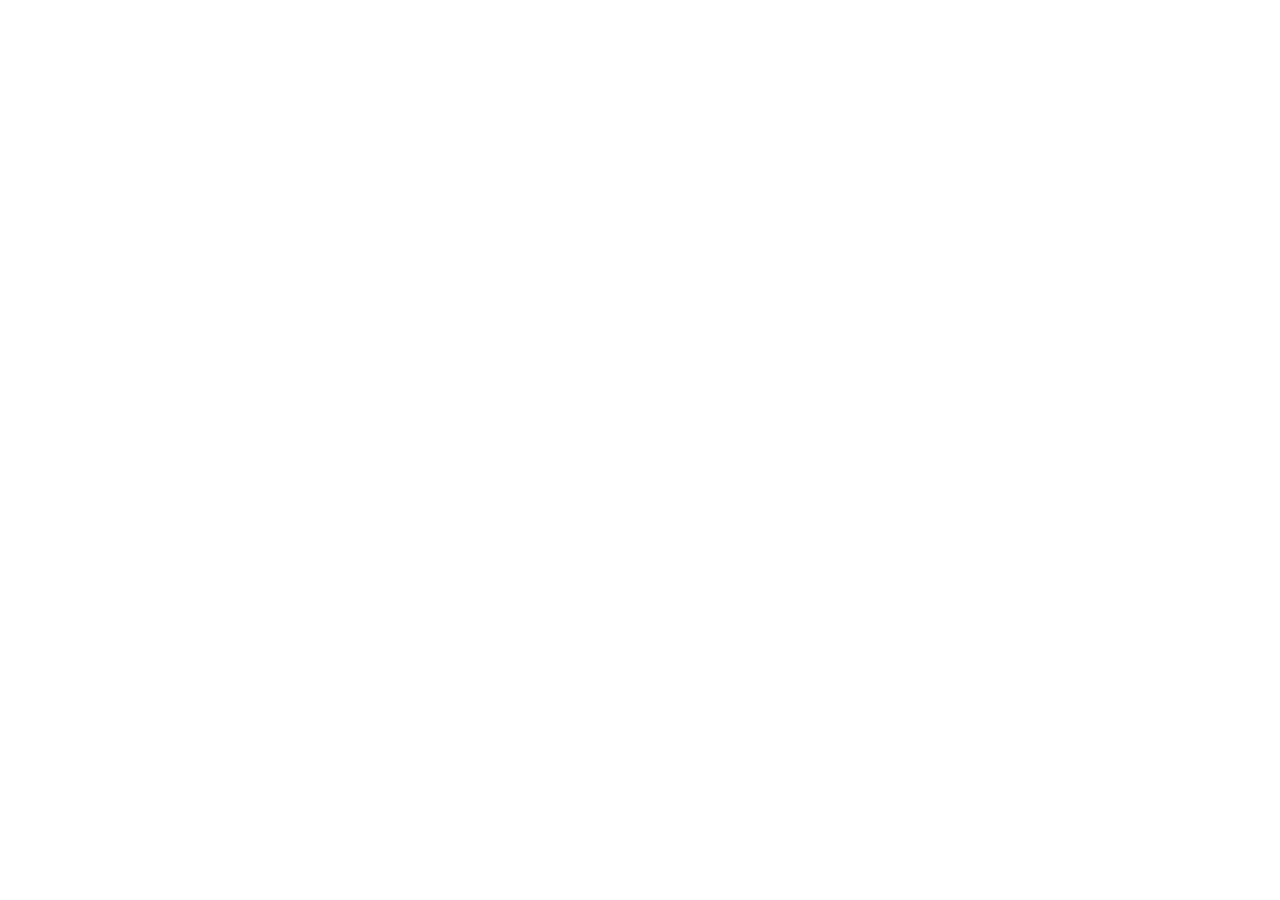
==== ar.html @ bfa3e067 "Add files via upload" ====
<!DOCTYPE html>
<html>
<head>
<script src="https://aframe.io/releases/1.2.0/aframe.min.js"></script>
<script src="https://cdn.jsdelivr.net/npm/ar.js@3.3.2/aframe/build/aframe-ar.js"></script>
</head>

<body style="margin:0">

<a-scene embedded arjs>

<a-marker preset="hiro">

<a-entity id="model"
scale="0.5 0.5 0.5"
animation="property: rotation; to: 0 360 0; loop: true; dur: 5000">
</a-entity>

</a-marker>

<a-entity camera></a-entity>

</a-scene>

<script>
const params = new URLSearchParams(window.location.search);
const food = params.get("food");

const model = document.getElementById("model");

if(food === "pizza"){
  model.setAttribute("gltf-model","https://cdn.jsdelivr.net/gh/KhronosGroup/glTF-Sample-Models/2.0/Pizza/glTF-Binary/Pizza.glb");
} else {
  model.setAttribute("gltf-model","https://cdn.jsdelivr.net/gh/KhronosGroup/glTF-Sample-Models/2.0/Burger/glTF-Binary/Burger.glb");
}
</script>

</body>
</html>
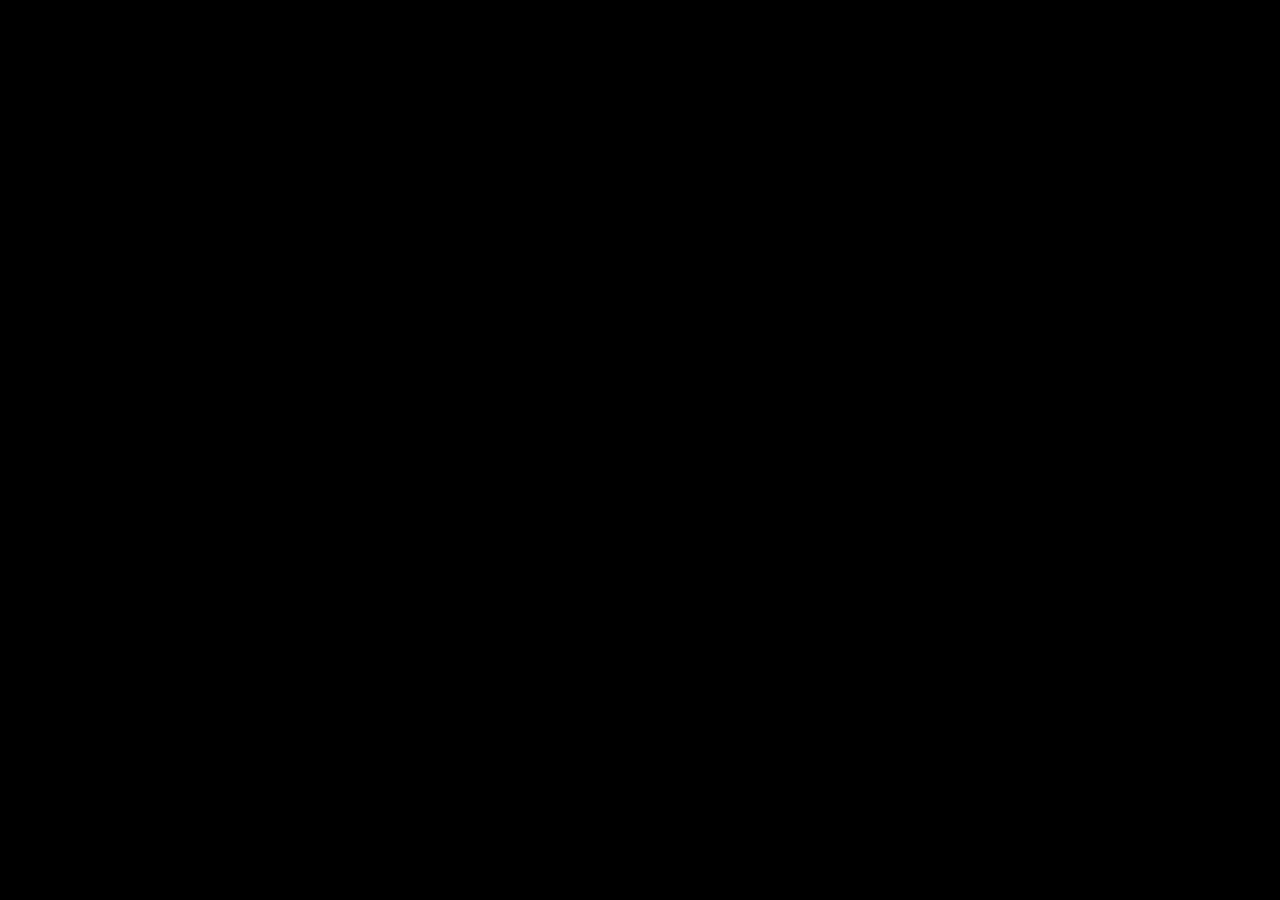
==== commit 08b3b962: "Add files via upload" ====
--- a/ar.html
+++ b/ar.html
@@ -1,39 +1,23 @@
 <!DOCTYPE html>
 <html>
 <head>
-<script src="https://aframe.io/releases/1.2.0/aframe.min.js"></script>
-<script src="https://cdn.jsdelivr.net/npm/ar.js@3.3.2/aframe/build/aframe-ar.js"></script>
+  <title>AR Food View</title>
+
+  <script type="module" src="https://unpkg.com/@google/model-viewer/dist/model-viewer.min.js"></script>
+
+  <meta name="viewport" content="width=device-width, initial-scale=1.0">
 </head>
 
-<body style="margin:0">
+<body style="margin:0; background:#000;">
 
-<a-scene embedded arjs>
-
-<a-marker preset="hiro">
-
-<a-entity id="model"
-scale="0.5 0.5 0.5"
-animation="property: rotation; to: 0 360 0; loop: true; dur: 5000">
-</a-entity>
-
-</a-marker>
-
-<a-entity camera></a-entity>
-
-</a-scene>
-
-<script>
-const params = new URLSearchParams(window.location.search);
-const food = params.get("food");
-
-const model = document.getElementById("model");
-
-if(food === "pizza"){
-  model.setAttribute("gltf-model","https://cdn.jsdelivr.net/gh/KhronosGroup/glTF-Sample-Models/2.0/Pizza/glTF-Binary/Pizza.glb");
-} else {
-  model.setAttribute("gltf-model","https://cdn.jsdelivr.net/gh/KhronosGroup/glTF-Sample-Models/2.0/Burger/glTF-Binary/Burger.glb");
-}
-</script>
+<model-viewer 
+  src="https://modelviewer.dev/shared-assets/models/Hamburger.glb"
+  ar
+  ar-modes="scene-viewer webxr quick-look"
+  camera-controls
+  auto-rotate
+  style="width:100%; height:100vh;">
+</model-viewer>
 
 </body>
 </html>
